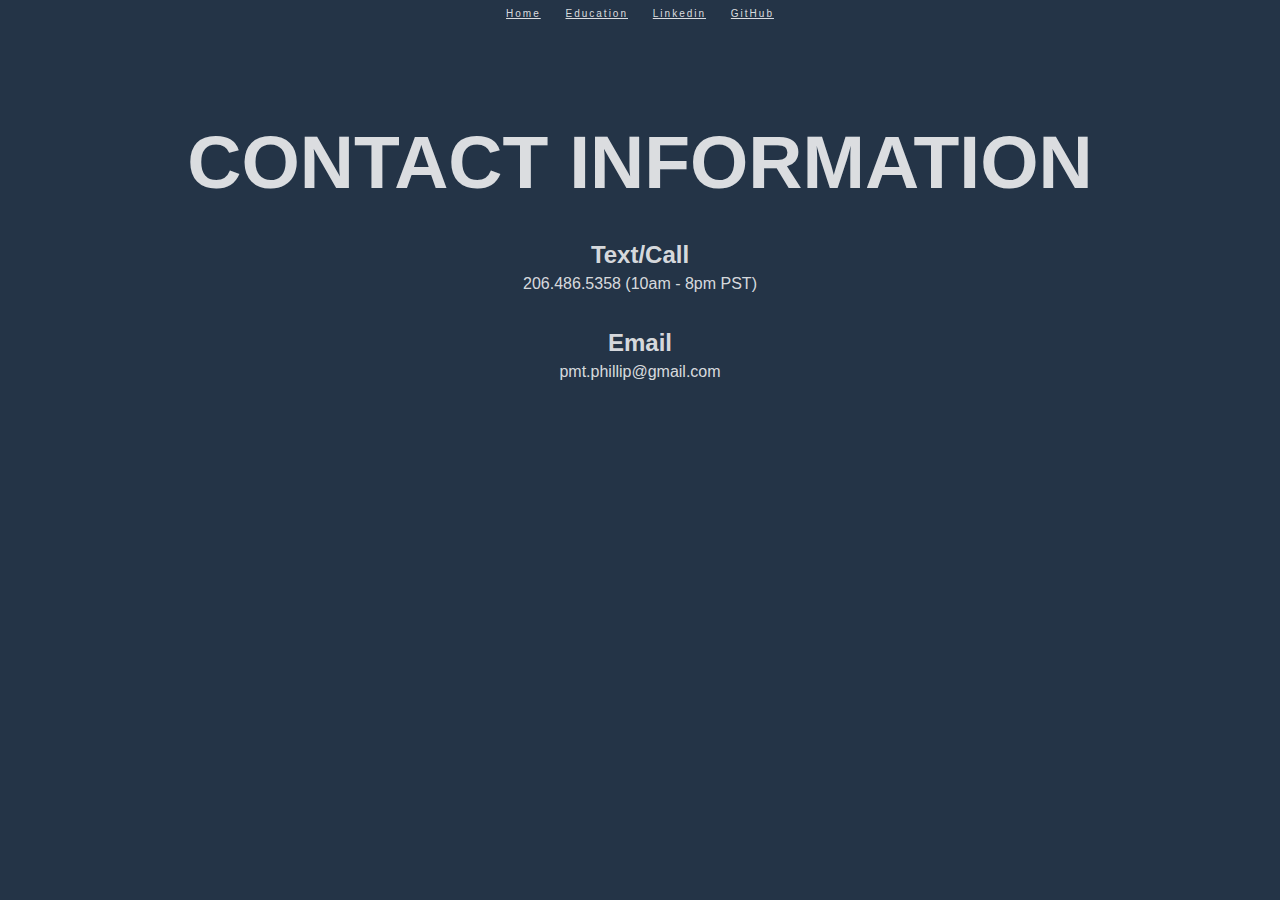
==== contact.html @ 0c5f7120 "created pages and added some info" ====
<!DOCTYPE html>

<html>
  <head>
    <title>Phillip Tran - Contact Me</title>
    <link rel="stylesheet" href="style.css" />
    <script type="text/javascript" src="script.js"></script>
  </head>
  <body>
    <header>
      <a href="home.html">Home</a>
      <a href="Education.html">Education</a>
      <a href="www.linkedin.com/in/pmtphillip" target="_blank">Linkedin</a>
      <a href="https://github.com/dekulinkk" target="_blank">GitHub</a>
    </header>

    <h1>CONTACT INFORMATION</h1>

    <h2 class="h-spacing">Text/Call</h2>
    <p class=>206.486.5358 (10am - 8pm PST)</p>

    <h2 class="h-spacing">Email</h2>
    <p>pmt.phillip@gmail.com</p>
  </body>
</html>
---- style.css ----
/* Aligning everything to the center */
html {
  text-align: center;
  font-family: Arial, Helvetica, sans-serif;
  background-color: #243447;
  color: #ffffffd5;
}
/* Adding more space between the Header, H1, and the first paragraph */
h1 {
  margin: 100px 0px 25px 0px;
  font-size: 75px;
}

header,
footer {
  letter-spacing: 2px;
  word-spacing: 20px;
  font-size: x-small;
}

footer {
  margin-top: 100px;
}

/* Making the links white */
a {
  color: #ffffffd5;
}

/* Bold lettering */
.bold {
  font-weight: bold;
}

/* making the bullets stay with the list items */
ul.inside {
  list-style-position: inside;
  margin-bottom: 0px;
}

.small-font {
  font-size: small;
}

.xlarge-font {
  font-size: x-large;
}

.larger-font {
  font-size: larger;
}

/* spacing between info in contact-me page */
.h-spacing {
  margin-top: 50px;
  line-height: 0em;
}

ul.outside {
  list-style: outside;
}

.start-left {
  text-align: left;
  align-items: center;
}
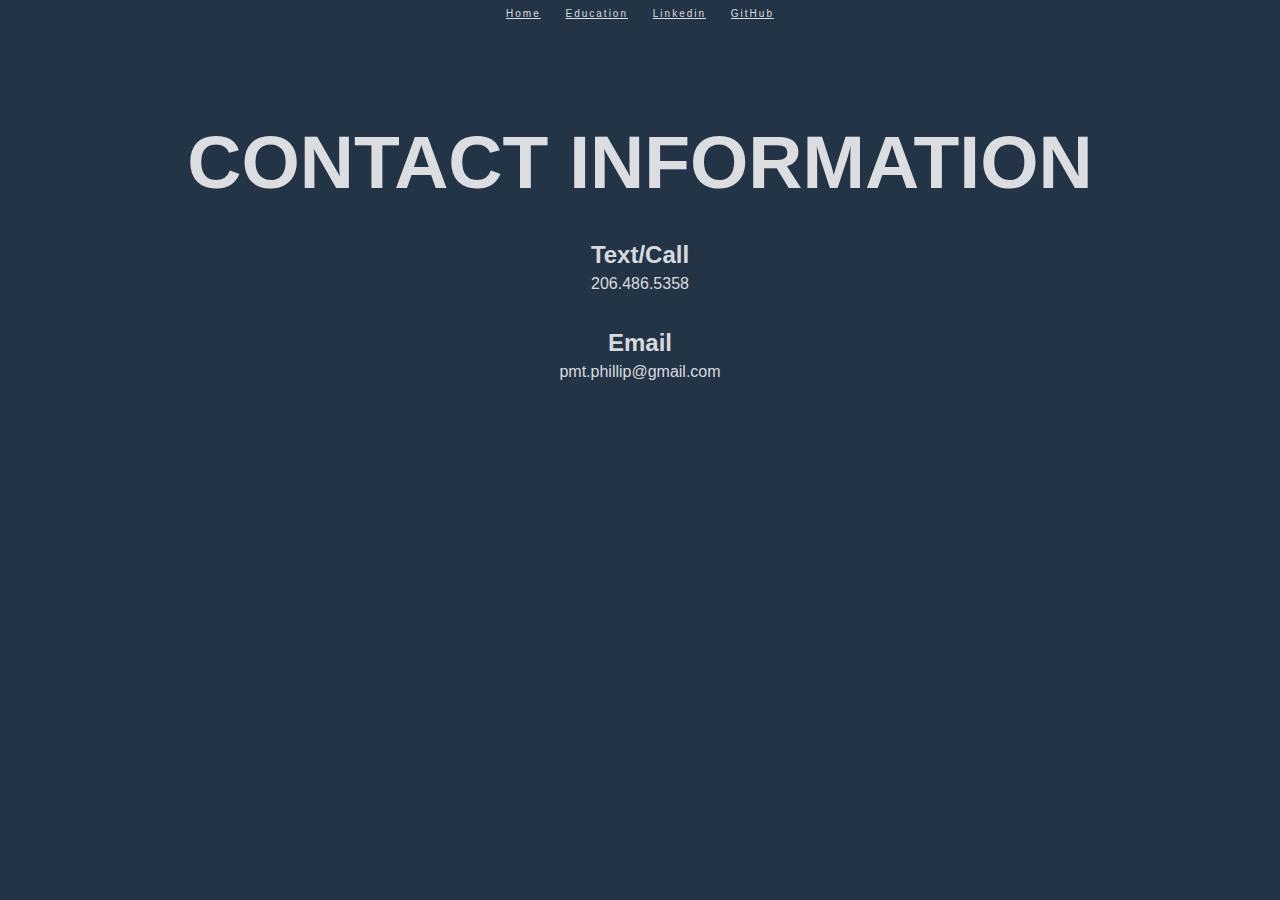
==== commit 7823dde0: "deleted unecessary info in contact and styles pages" ====
--- a/contact.html
+++ b/contact.html
@@ -17,7 +17,7 @@
     <h1>CONTACT INFORMATION</h1>
 
     <h2 class="h-spacing">Text/Call</h2>
-    <p class=>206.486.5358 (10am - 8pm PST)</p>
+    <p class=>206.486.5358</p>
 
     <h2 class="h-spacing">Email</h2>
     <p>pmt.phillip@gmail.com</p>
--- a/style.css
+++ b/style.css
@@ -59,8 +59,3 @@
 ul.outside {
   list-style: outside;
 }
-
-.start-left {
-  text-align: left;
-  align-items: center;
-}
